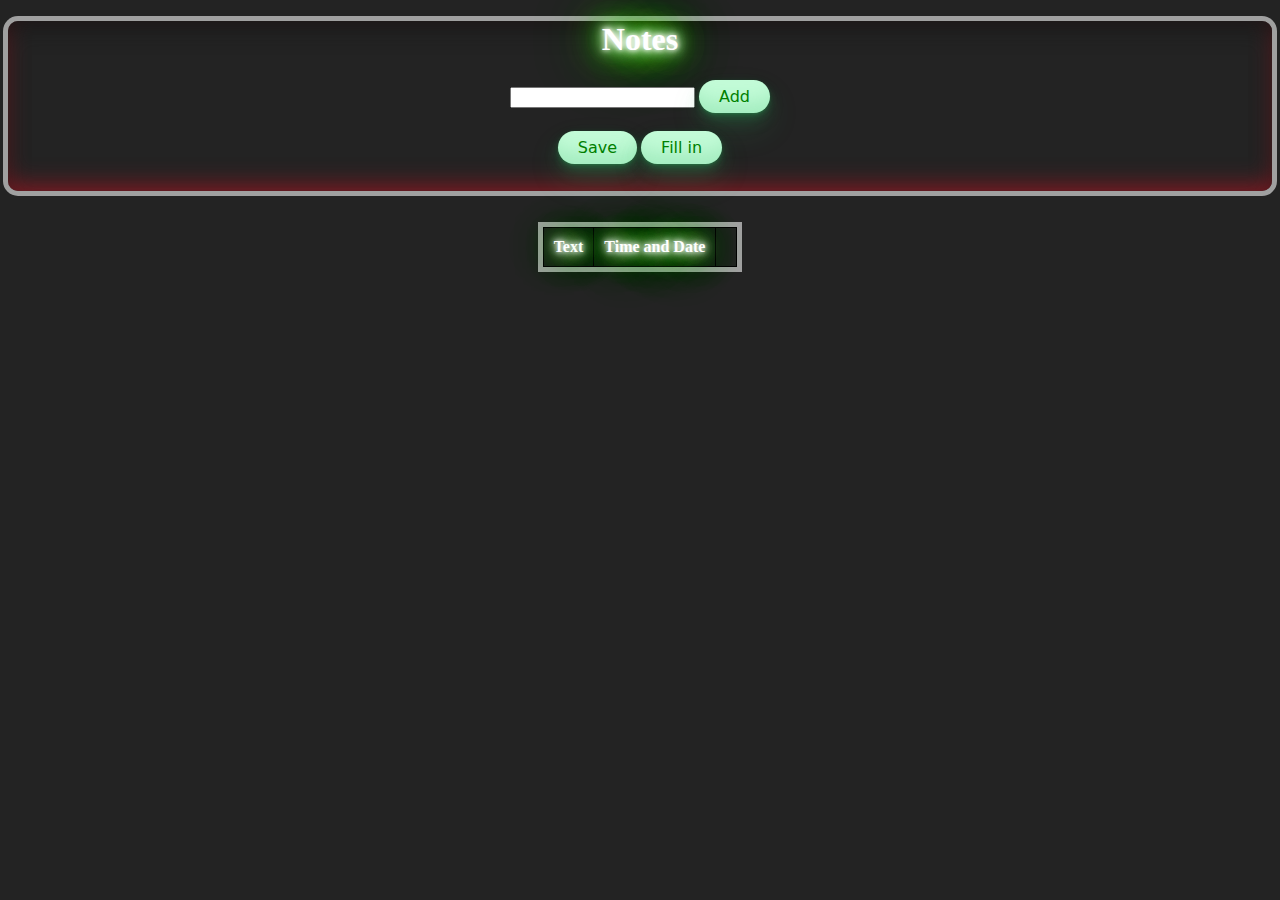
==== Project01/todo/index.html @ 77afccce "Add files via upload" ====
<!DOCTYPE html>
<html>
  <head>
    <meta charset="utf-8" />
    <meta name="viewport" content="width=device-width, initial-scale=1" />
    <title>To do list</title>
    <style type="text/css">
      table,
      th,
      td {
        padding: 10px;
        border: 1px solid black;
        border-collapse: collapse;
        background-color: #232323;
      }
      #div0 {
        text-align: center;
        background-color: #232323;
        height: 170px;
        border-radius: 10px;
      }
      h1 {
        text-align: center;
      }
      body {
        color: #ffffff;
        background: #232323;
        text-shadow: 0 0 5px #fff, 0 0 10px #fff, 0 0 15px #fff,
          0 0 20px #49ff18, 0 0 30px #49ff18, 0 0 40px #49ff18, 0 0 55px #49ff18,
          0 0 75px #49ff18;
      }
      .div {
        -webkit-box-shadow: 0px 0px 0px 5px #a0a0a0,
          inset 0px 10px 27px -8px #141414, inset 0px -10px 27px -8px #a31925,
          5px 5px 15px 5px rgba(0, 0, 0, 0);
        box-shadow: 0px 0px 0px 5px #a0a0a0, inset 0px 10px 27px -8px #141414,
          inset 0px -10px 27px -8px #a31925, 5px 5px 15px 5px rgba(0, 0, 0, 0);
      }
      #div1 {
        width: auto;
      }
      #container {
        display: flex;
        justify-content: center;
      }
      .button-33 {
        background-color: #c2fbd7;
        border-radius: 100px;
        box-shadow: rgba(44, 187, 99, 0.2) 0 -25px 18px -14px inset,
          rgba(44, 187, 99, 0.15) 0 1px 2px, rgba(44, 187, 99, 0.15) 0 2px 4px,
          rgba(44, 187, 99, 0.15) 0 4px 8px, rgba(44, 187, 99, 0.15) 0 8px 16px,
          rgba(44, 187, 99, 0.15) 0 16px 32px;
        color: green;
        cursor: pointer;
        display: inline-block;
        font-family: CerebriSans-Regular, -apple-system, system-ui, Roboto,
          sans-serif;
        padding: 7px 20px;
        text-align: center;
        text-decoration: none;
        transition: all 250ms;
        border: 0;
        font-size: 16px;
        user-select: none;
        -webkit-user-select: none;
        touch-action: manipulation;
      }

      .button-33:hover {
        box-shadow: rgba(44, 187, 99, 0.35) 0 -25px 18px -14px inset,
          rgba(44, 187, 99, 0.25) 0 1px 2px, rgba(44, 187, 99, 0.25) 0 2px 4px,
          rgba(44, 187, 99, 0.25) 0 4px 8px, rgba(44, 187, 99, 0.25) 0 8px 16px,
          rgba(44, 187, 99, 0.25) 0 16px 32px;
        transform: scale(1.05) rotate(-1deg);
      }
    </style>
  </head>
  <body>
    <div id="div0" class="div">
      <h1>Notes</h1>
      <input type="text" id="nam" />
      <button onclick="addNotes()" class="button-33" role="button">Add</button
      ><br /><br />
      <button onclick="save()" class="button-33" role="button">Save</button>
      <button onclick="paste()" class="button-33" role="button">Fill in</button>
    </div>
    <br />
    <br />
    <div id="container">
      <div id="div1" class="div">
        <table id="table">
          <tr>
            <th>Text</th>
            <th>Time and Date</th>
            <th></th>
          </tr>
        </table>
      </div>
    </div>
  </body>
  <script type="text/javascript">
    let i = 0;
    let ids = [];
    function addNotes() {
      var text = document.getElementById("nam").value;
      var table = document.getElementById("table");
      var note = document.createElement("tr");
      i++;
      note.id = `note${i}`;
      var data = new Date();
      var hour = data.getHours();
      var minute = data.getMinutes();
      var day = data.getDate();
      var month = data.getMonth() + 1;
      var year = data.getFullYear();
      var time = `${year}/${month}/${day}, ${hour}:${minute}`;
      ids.push(note.id);
      note.innerHTML = `<th onclick="change('${note.id}')">${text}</th><th>${time}</th><th><button onclick="document.getElementById('${note.id}').remove();">X</button></th>`;
      table.append(note);
    }
    function change(id) {
      if (document.getElementById(id).style.textDecoration === "none") {
        document.getElementById(id).style.textDecoration = "line-through";
      } else {
        document.getElementById(id).style.textDecoration = "none";
      }
    }
    function save() {
      var table = {};
      ids.forEach((el) => {
        console.log(el);
        let current = document.getElementById(el).innerHTML;
        table[el] = current;
      });
      localStorage.setItem("table", JSON.stringify(table));
      localStorage.setItem("i", i);
    }
    function paste() {
      var table = JSON.parse(localStorage.getItem("table"));
      for (let id in table) {
        let current = document.createElement("tr");
        current.innerHTML = table[id];
        current.id = id;
        document.getElementById("table").append(current);
        ids.push(id);
      }
      i = localStorage.getItem("i");
    }
  </script>
</html>
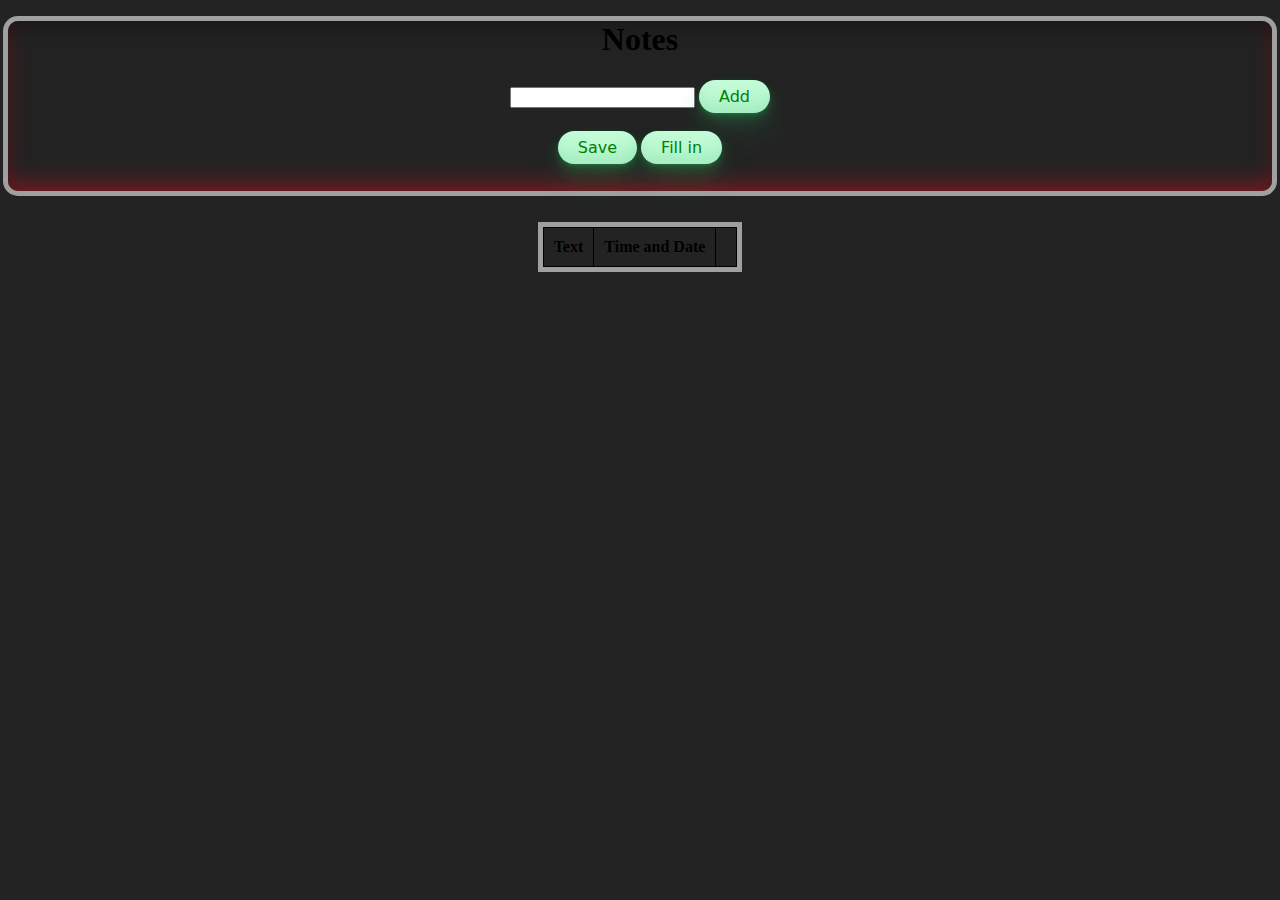
==== commit 80dfb314: "Add files via upload" ====
--- a/Project01/todo/index.html
+++ b/Project01/todo/index.html
@@ -5,6 +5,9 @@
     <meta name="viewport" content="width=device-width, initial-scale=1" />
     <title>To do list</title>
     <style type="text/css">
+      body {
+        background-color: #232323;
+      }
       table,
       th,
       td {
@@ -21,13 +24,6 @@
       }
       h1 {
         text-align: center;
-      }
-      body {
-        color: #ffffff;
-        background: #232323;
-        text-shadow: 0 0 5px #fff, 0 0 10px #fff, 0 0 15px #fff,
-          0 0 20px #49ff18, 0 0 30px #49ff18, 0 0 40px #49ff18, 0 0 55px #49ff18,
-          0 0 75px #49ff18;
       }
       .div {
         -webkit-box-shadow: 0px 0px 0px 5px #a0a0a0,
